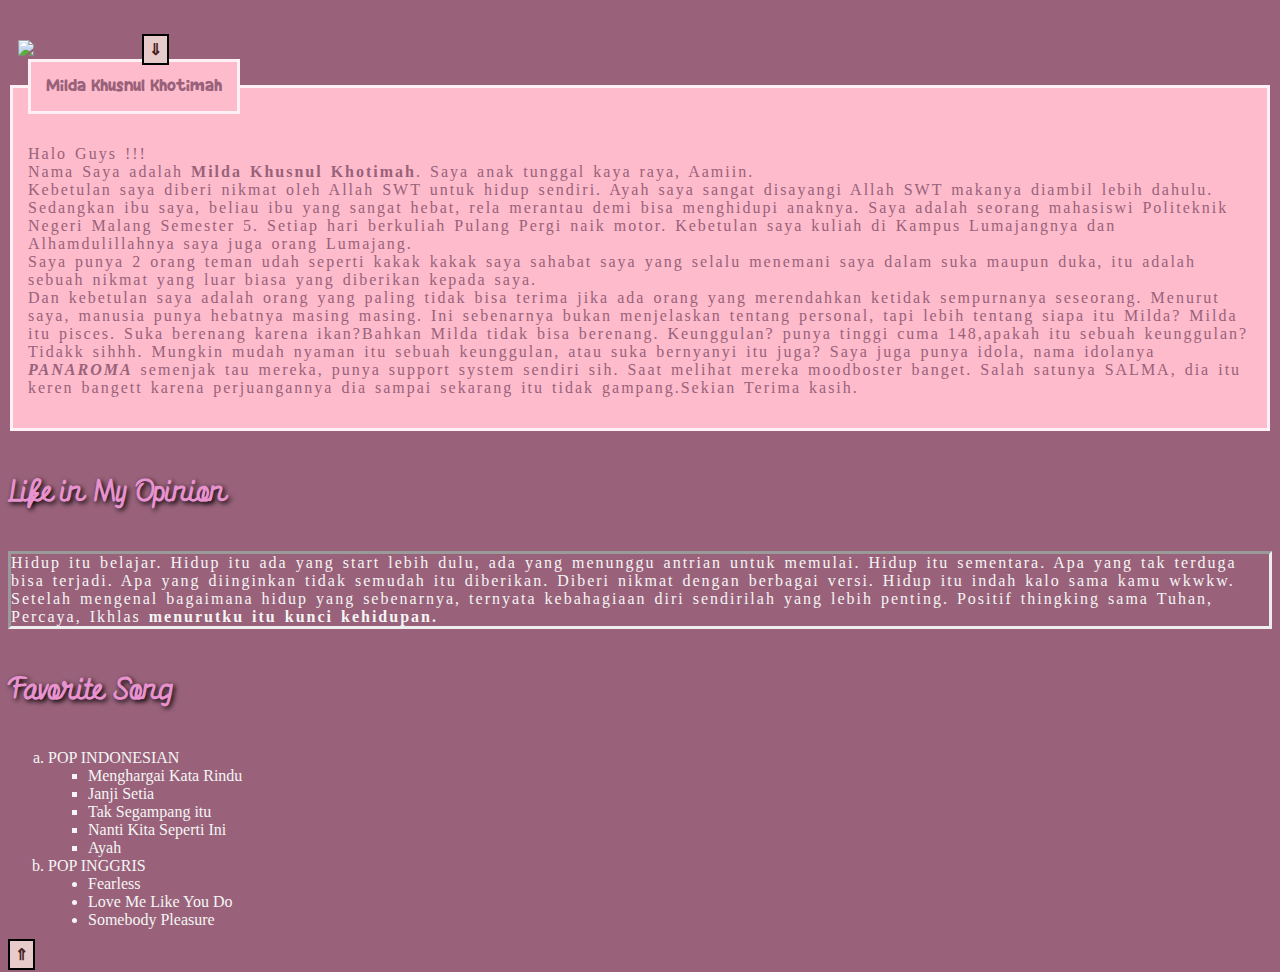
==== profile.html @ b7f35ff5 "Add files via upload" ====
<!DOCTYPE HTML>
<HTML>
    <HEAD>
        <title>Web Personal</title>
        <link rel="stylesheet" type="text/css" href="css/styleku.css"/>
    </HEAD>
    <body>
        <h3 id="atas">
        </h3>
        <a href="#bawah">&dArr;</a>
        <img src="https://assets.stickpng.com/images/5a5799669538462e5a82d43a.png" align="left" width="9%" hspace="10"/>
        <fieldset>
        <legend class="ipin">
            Milda Khusnul Khotimah
        </legend>
        <p >
            Halo Guys !!!<br/>
            
            Nama Saya adalah <b>Milda Khusnul Khotimah</b>. Saya anak tunggal kaya raya, Aamiin.<br/> Kebetulan saya diberi nikmat oleh Allah SWT untuk hidup sendiri. Ayah saya sangat disayangi Allah SWT makanya diambil lebih dahulu. Sedangkan ibu saya, beliau ibu yang sangat hebat, rela merantau demi bisa menghidupi anaknya. Saya adalah seorang mahasiswi Politeknik Negeri Malang
            Semester 5. Setiap hari berkuliah Pulang Pergi naik motor. Kebetulan saya kuliah di Kampus Lumajangnya dan Alhamdulillahnya saya juga orang Lumajang.<br/> Saya punya 2 orang teman udah seperti kakak kakak saya sahabat saya yang selalu menemani saya dalam suka maupun duka, itu adalah sebuah nikmat yang luar biasa yang diberikan kepada saya.<br/>Dan kebetulan saya adalah orang yang paling tidak bisa terima jika ada orang yang 
            merendahkan ketidak sempurnanya seseorang. Menurut saya, manusia punya hebatnya masing masing. Ini sebenarnya bukan menjelaskan tentang personal, tapi lebih tentang siapa itu Milda?
            Milda itu pisces. Suka berenang karena ikan?Bahkan Milda tidak bisa berenang. Keunggulan? punya tinggi cuma 148,apakah itu sebuah keunggulan?Tidakk sihhh. Mungkin mudah nyaman itu sebuah keunggulan, atau suka bernyanyi itu juga?
            Saya juga punya idola, nama idolanya <b><i>PANAROMA</i></b> semenjak tau mereka, punya support system sendiri sih. Saat melihat mereka moodboster banget. Salah satunya SALMA, dia itu keren bangett karena perjuangannya dia sampai sekarang itu tidak gampang.Sekian Terima kasih.
        </fieldset>
        </p>
        <h3> Life in My Opinion</h3>
        <p class="p1">
            Hidup itu belajar. Hidup itu ada yang start lebih dulu, ada yang menunggu antrian untuk memulai.
            Hidup itu sementara. Apa yang tak terduga bisa terjadi. Apa yang diinginkan tidak semudah itu diberikan. Diberi nikmat dengan berbagai versi.
            Hidup itu indah kalo sama kamu wkwkw. Setelah mengenal bagaimana hidup yang sebenarnya, ternyata kebahagiaan diri sendirilah yang lebih penting.
            Positif thingking sama Tuhan, Percaya, Ikhlas <b>menurutku itu kunci kehidupan.</b>
        </p>
        <h3 id="bawah">Favorite Song</h3>
        <ol class="upin">
            <li>POP INDONESIAN
                <ul id="pocoyo">
                    <li>Menghargai Kata Rindu</li>
                    <li>Janji Setia</li>
                    <li>Tak Segampang itu</li>
                    <li>Nanti Kita Seperti Ini</li>
                    <li>Ayah</li>
                </ul>
            </li>
            <li>POP INGGRIS
                <ul id="nina">
                    <li>Fearless</li>
                    <li>Love Me Like You Do</li>
                    <li>Somebody Pleasure</li>
                </ul>
            </li>
        </ol>
        <a href="#atas">&uArr;</a>
        
    </body>
</HTML>
---- css/styleku.css ----
body {
    background-color: #99627A;
}
p{
    letter-spacing: 2px;
    word-spacing: 2px;
    font-family: 'Times New Roman', Times, serif;
    color:#99627A;
}
p.p1{
    border-style: inset;
    color:whitesmoke;
}
h1{
    font-family:'Times New Roman', Times, serif;
    color:#A1CCD1;
    
}
#menu{
    text-align: justify;
}
a:link{
    font-weight: bold;
    text-decoration: none;
    color: #482121;
    border:2px solid black;
    background-color: #E7CBCB;
    padding:5px;
}
legend, fieldset{
    border:3px solid #FFF0F5;
    color:#99627A;
    background-color:#FEBBCC;
    padding: 15px;
}
@font-face {
    font-family: Panaroma;
    src:url('Blackart.ttf')
}
@font-face {
    font-family: Ony;
    src: url('fontcu.otf');
}
h3{
    font-family: Panaroma;
    font-size: 30pt;
    color:#E893CF;
    text-shadow: 2px 2px 5px black;
}
ul#pocoyo{
    list-style-type: square;
}
ul#nina{
    list-style-type: disc;
}
ol.upin{
    list-style-type: lower-alpha;
    color:whitesmoke;
}
legend.ipin{
    font-family: Ony;
}
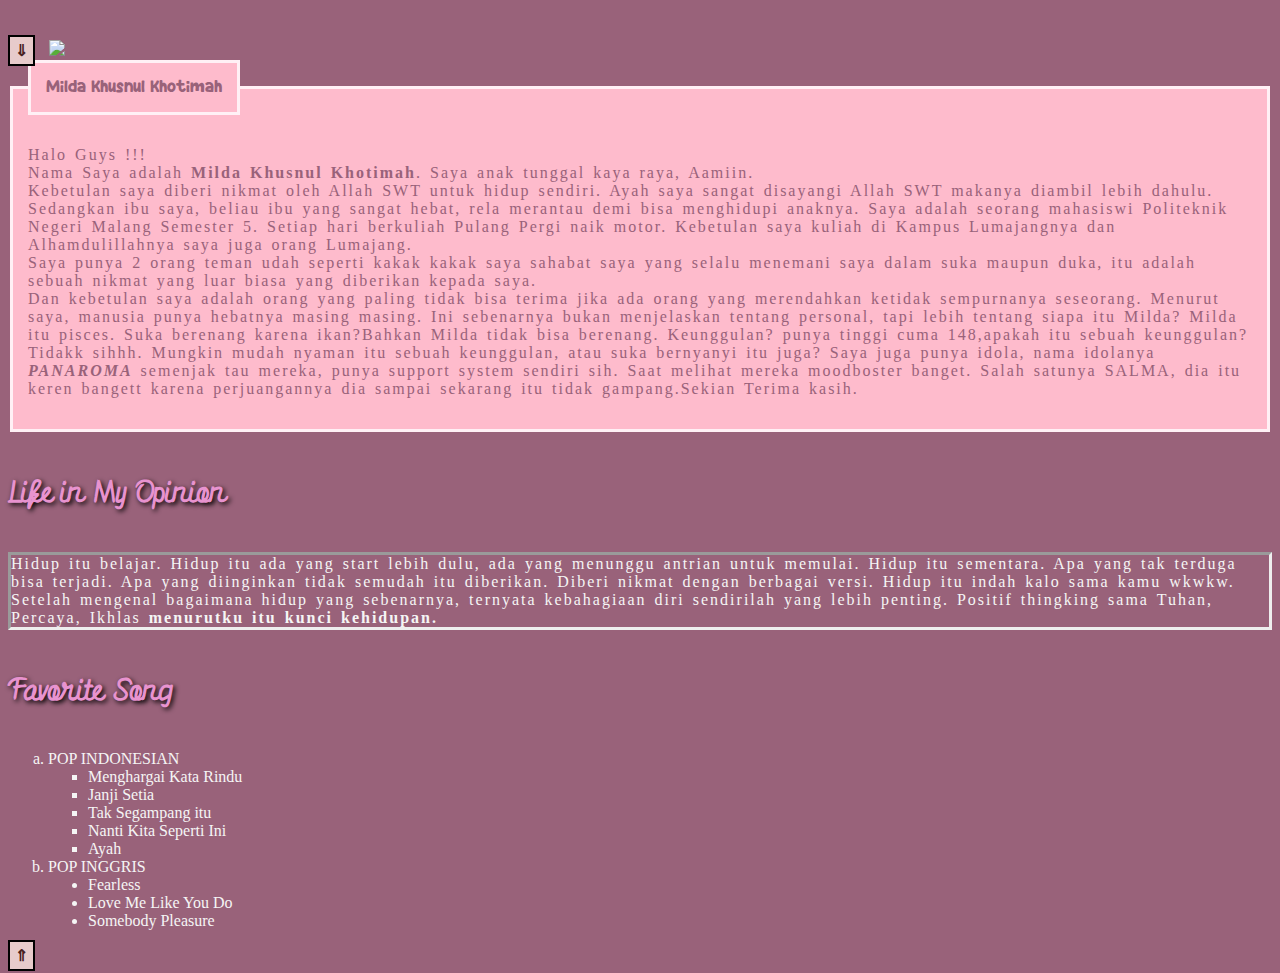
==== commit 400fc22a: "Update profile.html" ====
--- a/profile.html
+++ b/profile.html
@@ -8,7 +8,7 @@
         <h3 id="atas">
         </h3>
         <a href="#bawah">&dArr;</a>
-        <img src="https://assets.stickpng.com/images/5a5799669538462e5a82d43a.png" align="left" width="9%" hspace="10"/>
+        <img src="https://assets.stickpng.com/images/5a5799669538462e5a82d43a.png" hspace="10"/>
         <fieldset>
         <legend class="ipin">
             Milda Khusnul Khotimah
--- a/css/styleku.css
+++ b/css/styleku.css
@@ -59,4 +59,8 @@
 }
 legend.ipin{
     font-family: Ony;
-}+}
+img{
+    text-align: left;
+    width: 9%;
+}
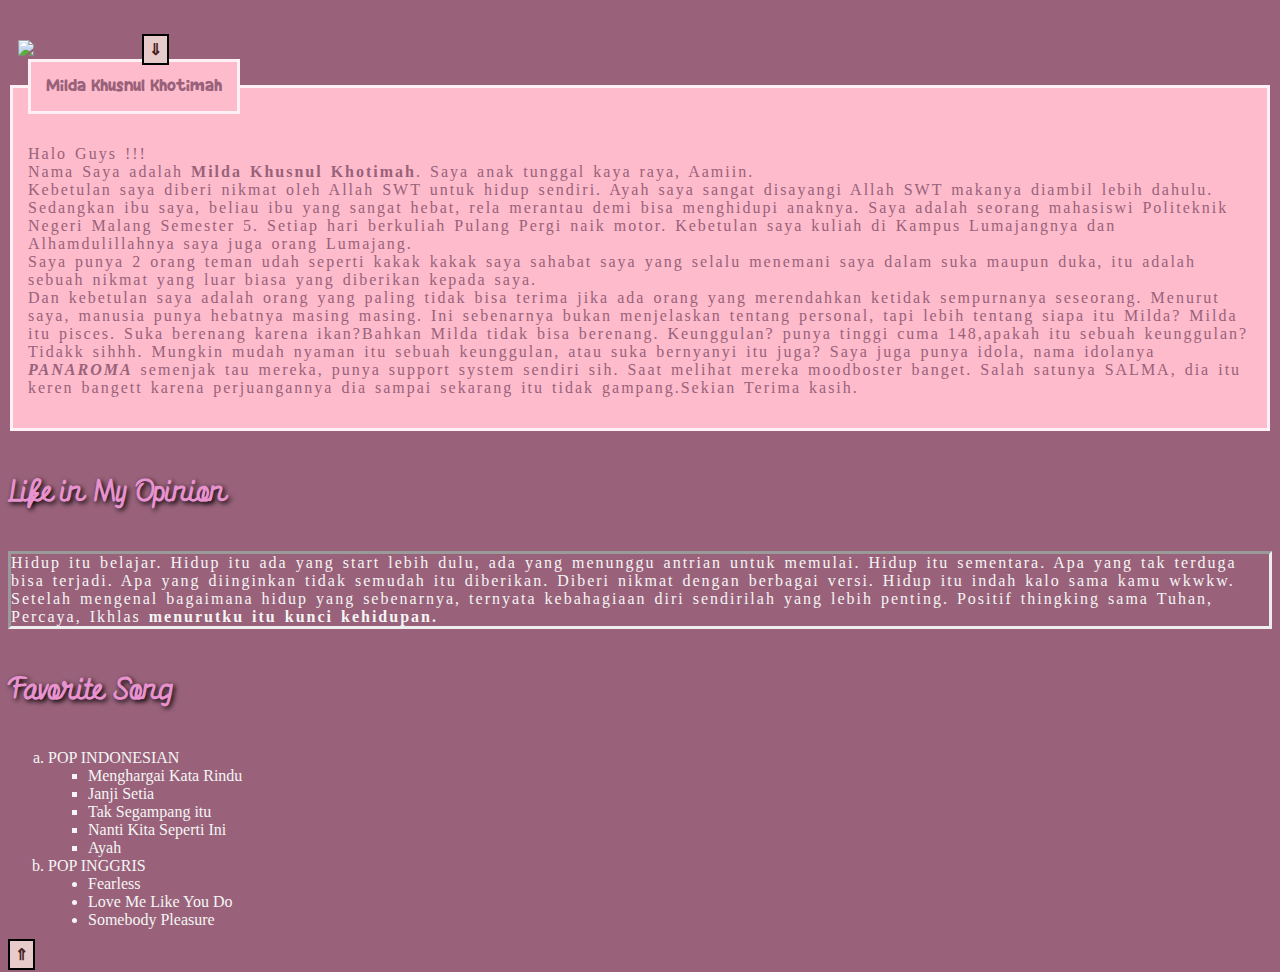
==== commit 44f99319: "Update profile.html" ====
--- a/profile.html
+++ b/profile.html
@@ -8,7 +8,7 @@
         <h3 id="atas">
         </h3>
         <a href="#bawah">&dArr;</a>
-        <img src="https://assets.stickpng.com/images/5a5799669538462e5a82d43a.png" hspace="10"/>
+        <img src="https://assets.stickpng.com/images/5a5799669538462e5a82d43a.png"  align="left" width="9%" hspace="10"/>
         <fieldset>
         <legend class="ipin">
             Milda Khusnul Khotimah
